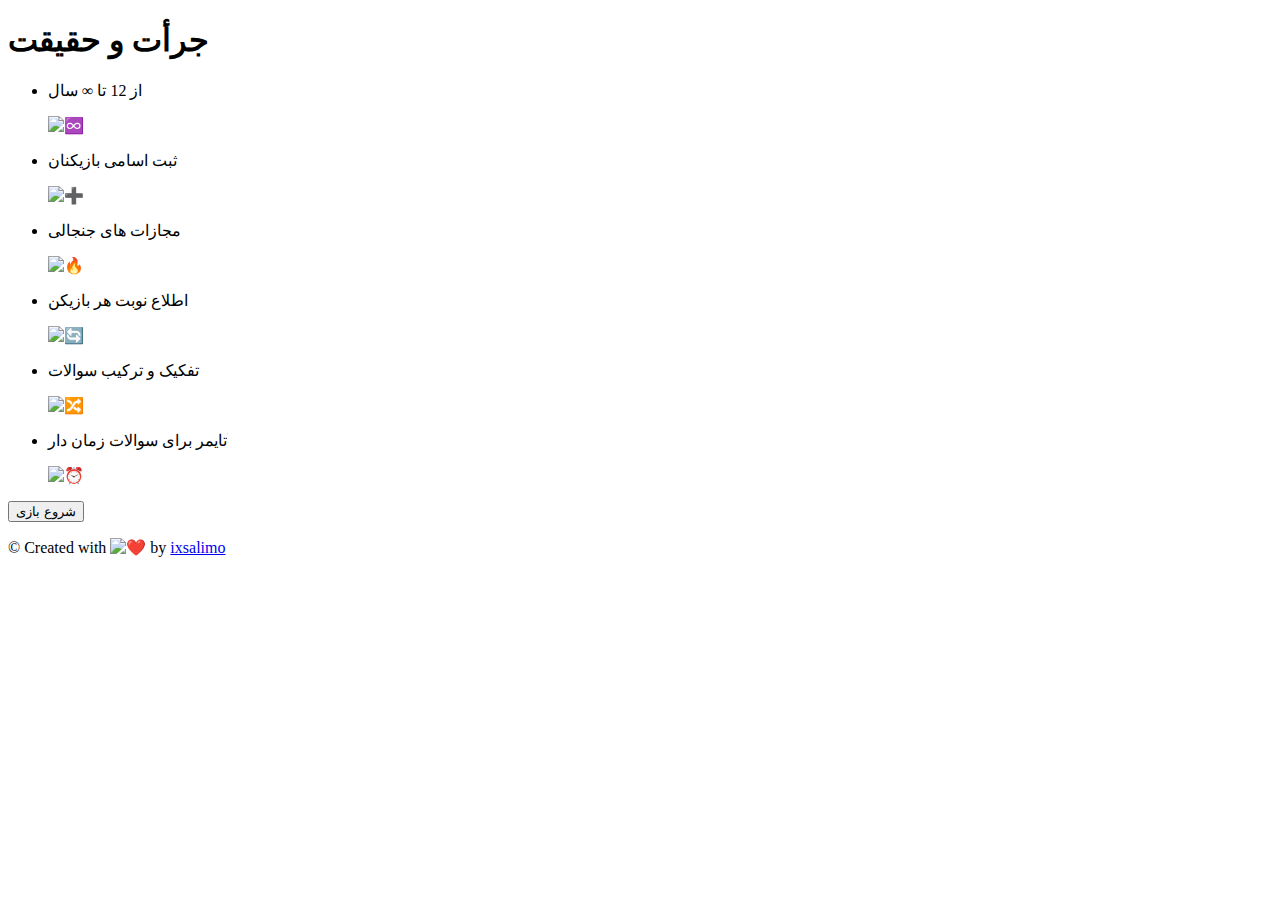
==== index.html @ 1d66f11b "Add files via upload" ====
<!DOCTYPE html>
<html lang="fa-IR">
<head>
    <meta charset="UTF-8">
    <meta http-equiv="X-UA-Compatible" content="IE=edge">
    <meta name="viewport" content="width=device-width, initial-scale=1.0">
    <meta name="theme-color" content="#7866ff">
    <meta name="description" content="کامل ترین و بهترین وبسایت آنلاین جرأت و حقیقت با مجازات ! با بیش از 200 سوال چالش برانگیز و مجازات های جذاب، دوستاتو به چالش بکش 🔥">
    <meta name="keywords" content="Dare Truth , Dare & Truth , Dare and Truth , DareTruth , جرات حقیقت آنلاین , جرات حقیقت با مجازات , مجازات جرات حقیقت , بازی جرات و حقیقت آنلاین با مجازات , جرأت و حقیقت , جرات و حقیقت , بازی جذاب آنلاین , جرأت و حقیقت آنلاین با مجازات های جدید و چالش برانگیز">
    <meta name="author" content="ixsalimo - Seyyed Ali Mousavi | سید علی موسوی">
    <meta name="copyright" content="By ixsalimo (https://github.com/ixsalimo)">
    <meta name="robots" content= "index, follow">
    <title>🔥 بازی جرأت و حقیقت آنلاین با مجازات</title>
    <link rel="icon" type="image/x-icon" href="./favicon.ico">
    <link rel="stylesheet" href="./CSS/reset.css">
    <link rel="stylesheet" href="./CSS/fonts.css">
    <link rel="stylesheet" href="./CSS/style.css">
</head>
<body>
    <section id="loader">
        <span id="left-loader-circle" class="loader-circle"></span><span id="middle-loader-circle" class="loader-circle"></span><span id="right-loader-circle" class="loader-circle"></span>
    </section>
    <div id="particles-js"></div>
    <main id="start-game__wrapper">
        <section id="start-game">
            <header>
                <h1 class="title">جرأت و حقیقت</h1>
            </header>
            <main>
                <ul>
                    <li>
                        <p>از 12 تا ∞ سال</p>
                        <img src="./Pic/Icon/SVG/infinity.svg" alt="♾️">
                    </li>
                    <li>
                        <p>ثبت اسامی بازیکنان</p>
                        <img src="./Pic/Icon/SVG/add.svg" alt="➕">
                    </li>
                    <li>
                        <p>مجازات های جنجالی</p>
                        <img src="./Pic/Icon/SVG/flame.svg" alt="🔥">
                    </li>
                    <li>
                        <p>اطلاع نوبت هر بازیکن</p>
                        <img src="./Pic/Icon/SVG/refresh.svg" alt="🔄">
                    </li>
                    <li>
                        <p>تفکیک و ترکیب سوالات</p>
                        <img src="./Pic/Icon/SVG/shuffle.svg" alt="🔀">
                    </li>
                    <li>
                        <p>تایمر برای سوالات زمان دار</p>
                        <img src="./Pic/Icon/SVG/alarm-clock.svg" alt="⏰">
                    </li>
                </ul>
                <button id="start">شروع بازی</button>
            </main>
            <footer>
                <p class="copyright">© Created with&nbsp;<img src="./Pic/Icon/SVG/heart.svg" alt="❤️">&nbsp;by&nbsp;<a href="https://github.com/ixsalimo" title="Creator" target="_blank" rel="noopener noreferrer">ixsalimo</a></p>
            </footer>
        </section>
    </main>
    <article id="tags" style="position: fixed; z-index: -100; bottom: -100%;">
        <p class="tag">جرأت و حقیقت</p>
        <p class="tag">جرأت و حقیقت آنلاین</p>
        <p class="tag">جرأت و حقیقت با مجازات</p>
        <p class="tag">جرأت و حقیقت آنلاین با مجازات</p>
        <p class="tag">بازی جرأت و حقیقت آنلاین با مجازات</p>
        <p class="tag">بازی جرأت و حقیقت سید علی موسوی</p>
        <p class="tag">بازی جرأت و حقیقت ixsalimo</p>
    </article>
    <script src="./Libraries/JS/particles.min.js"></script>
    <script src="./JS/app.js"></script>
</body>
</html>
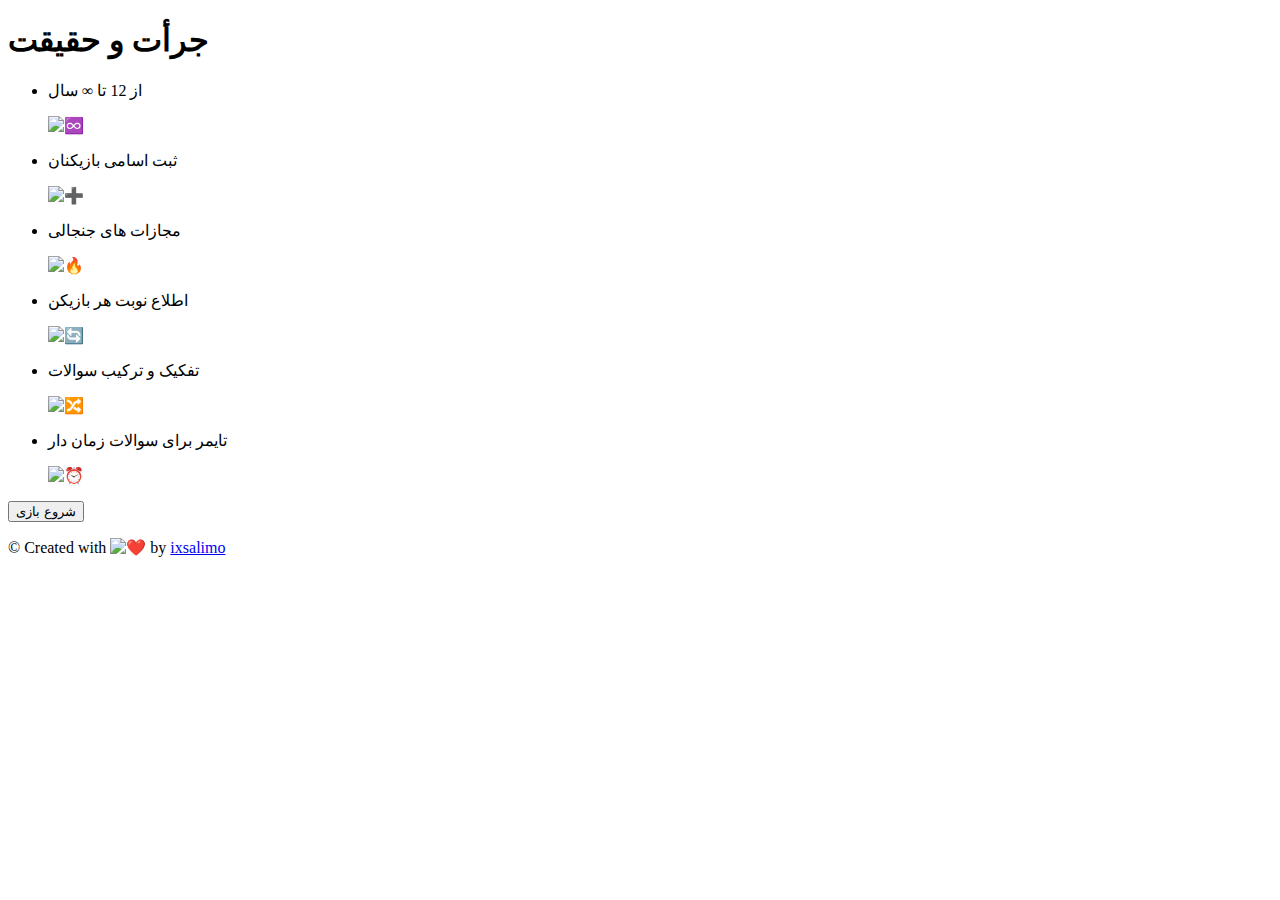
==== commit bf1fc66c: "Add files via upload" ====
--- a/index.html
+++ b/index.html
@@ -11,10 +11,10 @@
     <meta name="copyright" content="By ixsalimo (https://github.com/ixsalimo)">
     <meta name="robots" content= "index, follow">
     <title>🔥 بازی جرأت و حقیقت آنلاین با مجازات</title>
-    <link rel="icon" type="image/x-icon" href="./favicon.ico">
-    <link rel="stylesheet" href="./CSS/reset.css">
-    <link rel="stylesheet" href="./CSS/fonts.css">
-    <link rel="stylesheet" href="./CSS/style.css">
+    <link rel="icon" type="image/x-icon" href="/Truth-or-Dare/favicon.ico">
+    <link rel="stylesheet" href="/Truth-or-Dare/CSS/reset.css">
+    <link rel="stylesheet" href="/Truth-or-Dare/CSS/fonts.css">
+    <link rel="stylesheet" href="/Truth-or-Dare/CSS/style.css">
 </head>
 <body>
     <section id="loader">
@@ -30,33 +30,33 @@
                 <ul>
                     <li>
                         <p>از 12 تا ∞ سال</p>
-                        <img src="./Pic/Icon/SVG/infinity.svg" alt="♾️">
+                        <img src="/Truth-or-Dare/Pic/Icon/SVG/infinity.svg" alt="♾️">
                     </li>
                     <li>
                         <p>ثبت اسامی بازیکنان</p>
-                        <img src="./Pic/Icon/SVG/add.svg" alt="➕">
+                        <img src="/Truth-or-Dare/Pic/Icon/SVG/add.svg" alt="➕">
                     </li>
                     <li>
                         <p>مجازات های جنجالی</p>
-                        <img src="./Pic/Icon/SVG/flame.svg" alt="🔥">
+                        <img src="/Truth-or-Dare/Pic/Icon/SVG/flame.svg" alt="🔥">
                     </li>
                     <li>
                         <p>اطلاع نوبت هر بازیکن</p>
-                        <img src="./Pic/Icon/SVG/refresh.svg" alt="🔄">
+                        <img src="/Truth-or-Dare/Pic/Icon/SVG/refresh.svg" alt="🔄">
                     </li>
                     <li>
                         <p>تفکیک و ترکیب سوالات</p>
-                        <img src="./Pic/Icon/SVG/shuffle.svg" alt="🔀">
+                        <img src="/Truth-or-Dare/Pic/Icon/SVG/shuffle.svg" alt="🔀">
                     </li>
                     <li>
                         <p>تایمر برای سوالات زمان دار</p>
-                        <img src="./Pic/Icon/SVG/alarm-clock.svg" alt="⏰">
+                        <img src="/Truth-or-Dare/Pic/Icon/SVG/alarm-clock.svg" alt="⏰">
                     </li>
                 </ul>
                 <button id="start">شروع بازی</button>
             </main>
             <footer>
-                <p class="copyright">© Created with&nbsp;<img src="./Pic/Icon/SVG/heart.svg" alt="❤️">&nbsp;by&nbsp;<a href="https://github.com/ixsalimo" title="Creator" target="_blank" rel="noopener noreferrer">ixsalimo</a></p>
+                <p class="copyright">© Created with&nbsp;<img src="/Truth-or-Dare/Pic/Icon/SVG/heart.svg" alt="❤️">&nbsp;by&nbsp;<a href="https://github.com/ixsalimo" title="Creator" target="_blank" rel="noopener noreferrer">ixsalimo</a></p>
             </footer>
         </section>
     </main>
@@ -69,7 +69,7 @@
         <p class="tag">بازی جرأت و حقیقت سید علی موسوی</p>
         <p class="tag">بازی جرأت و حقیقت ixsalimo</p>
     </article>
-    <script src="./Libraries/JS/particles.min.js"></script>
-    <script src="./JS/app.js"></script>
+    <script src="/Truth-or-Dare/Libraries/JS/particles.min.js"></script>
+    <script src="/Truth-or-Dare/JS/app.js"></script>
 </body>
 </html>